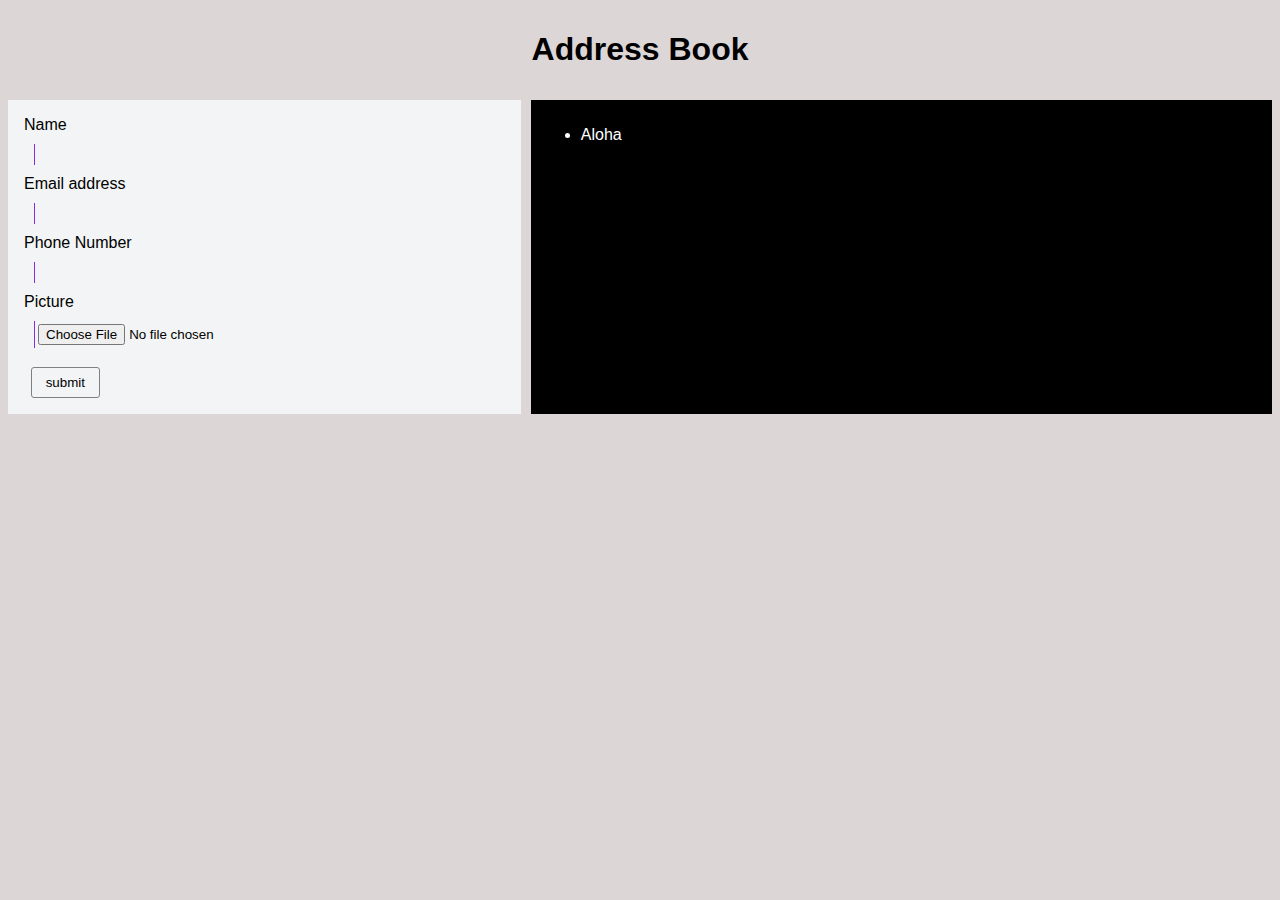
==== index.html @ eb3199a0 "files" ====
<!DOCTYPE html>
<html lang="en">
<head>
    <meta charset="UTF-8">
    <meta name="viewport" content="width=device-width, initial-scale=1.0">
    <meta http-equiv="X-UA-Compatible" content="ie=edge">
    <title>Address Book</title>
    <link rel="stylesheet" href="css/styles.css">
</head>
<body>
    <section>
            <h1>Address Book</h1>
    </section>
    <section id="main">
            <section id="form-content">
                    <form action="">
                        <label for="name">Name</label><br>
                        <input type="text" name ="name" id="name"> <br>
            
                        <label for="email">Email address</label><br>
                        <input type="email" name ="email" id="email"> <br>
            
                        <label for="phone">Phone Number</label><br>
                        <input type="number"  name ="phone" id="phone"> <br>
            
                        <label for="image">Picture</label><br>
                        <input type="file"  name ="image" id="image" accept="image/*"> <br>
                        <!-- <input type="image" src="" alt=""> -->
                        <button  id="submit" >submit</button>
                    </form>
                </section>
                <section id="form-output">
                    <ul>
                        <li>Aloha</li>
                    </ul>
                </section>    
    </section>
    
</body>
<script src="js/addressBook.js"></script>
</html>
---- css/styles.css ----
body{
    text-align: center;
    font-family: 'Trebuchet MS', 'Lucida Sans Unicode', 'Lucida Grande', 'Lucida Sans', Arial, sans-serif;
    background-color: rgb(220, 214, 214);
}

h1{
padding: 10px;
}

input{
    padding: 3px;
    margin : 10px;
    width: 70%;
    border: none;
    border-left: 1px solid blueviolet;
    outline: none;
    background: transparent;
    /* border-bottom: 0.1px solid grey; */
}
section#form-content{
    padding: 1em;
    background-color: #f2f4f5;
    text-align: left;    
    text-justify: inter-cluster;
    width: 40%;
}
section#form-output{
    margin-left: 10px;
    background-color: black;
    width :60%;
    color: white;
    text-align: left;    
    padding: 10px;    
}
section#main{
    display: flex;
}
.editbody{
    background-color: rgb(220, 214, 255);
}

:any-link{
    text-decoration: none;
    color: white;
}

button{
    background: transparent;
    border: 1px solid grey;
    padding: 7px 14px 7px 14px;
    margin-top:0.7em;
    margin-left: 0.5em;
    border-radius: 3px;
}
button:hover{
    color: white;
    background: grey;
    font-family: 'Trebuchet MS', 'Lucida Sans Unicode', 'Lucida Grande', 'Lucida Sans', Arial, sans-serif;
    transition: 0.3s ease-in;
}
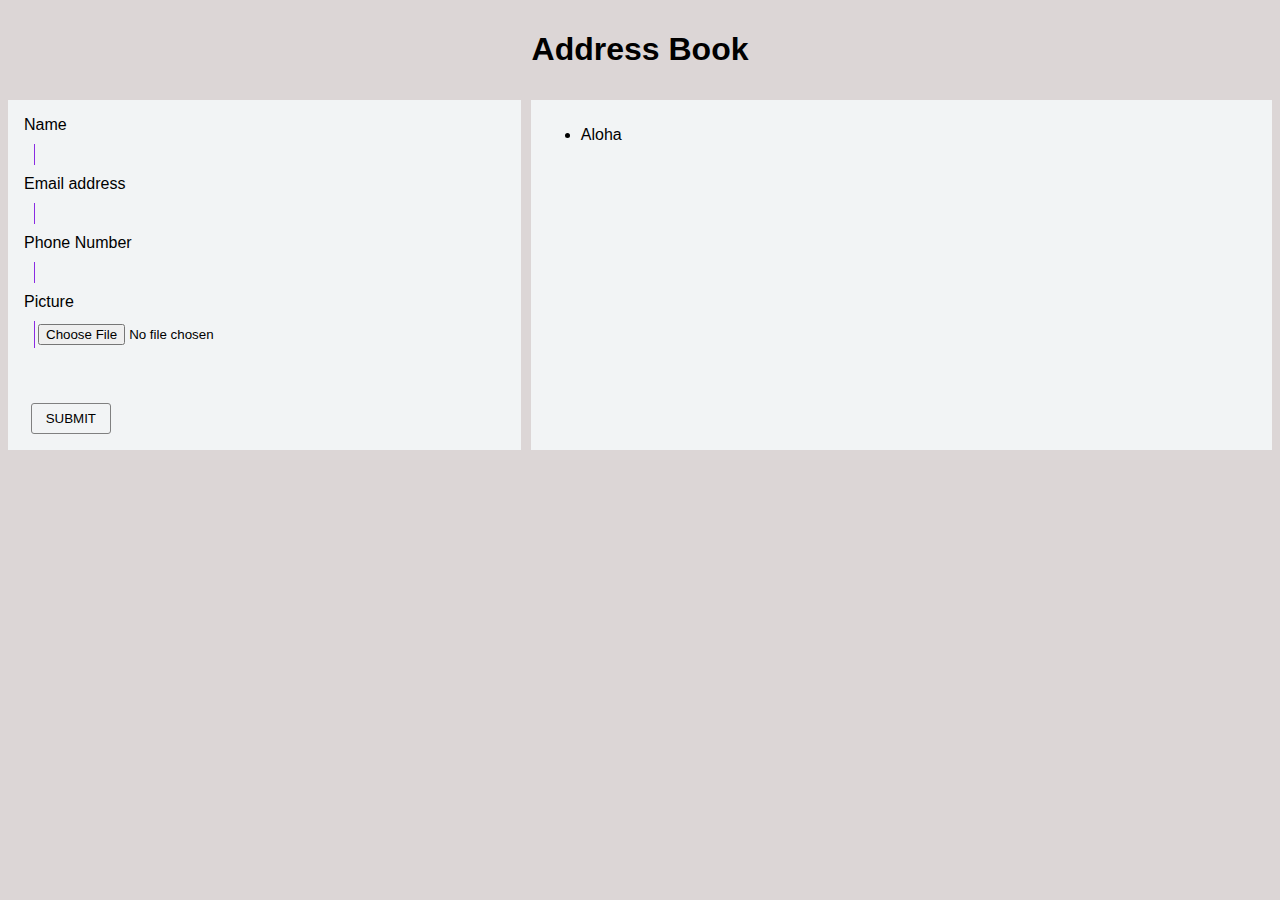
==== commit 1f501802: "changes" ====
--- a/index.html
+++ b/index.html
@@ -26,11 +26,13 @@
                         <label for="image">Picture</label><br>
                         <input type="file"  name ="image" id="image" accept="image/*"> <br>
                         <!-- <input type="image" src="" alt=""> -->
-                        <button  id="submit" >submit</button>
+                        <br>
+                        <br>
+                        <button  id="submit" >SUBMIT</button>
                     </form>
                 </section>
                 <section id="form-output">
-                    <ul>
+                    <ul id="list-output">
                         <li>Aloha</li>
                     </ul>
                 </section>    
--- a/css/styles.css
+++ b/css/styles.css
@@ -27,9 +27,9 @@
 }
 section#form-output{
     margin-left: 10px;
-    background-color: black;
+    background-color: #f2f4f5;
     width :60%;
-    color: white;
+    color: black;
     text-align: left;    
     padding: 10px;    
 }
@@ -42,7 +42,7 @@
 
 :any-link{
     text-decoration: none;
-    color: white;
+    color: black;
 }
 
 button{
@@ -52,10 +52,11 @@
     margin-top:0.7em;
     margin-left: 0.5em;
     border-radius: 3px;
+    outline:none;
 }
 button:hover{
     color: white;
     background: grey;
-    font-family: 'Trebuchet MS', 'Lucida Sans Unicode', 'Lucida Grande', 'Lucida Sans', Arial, sans-serif;
-    transition: 0.3s ease-in;
+    transition: 0.3s ease;  
+    outline:none;    
 }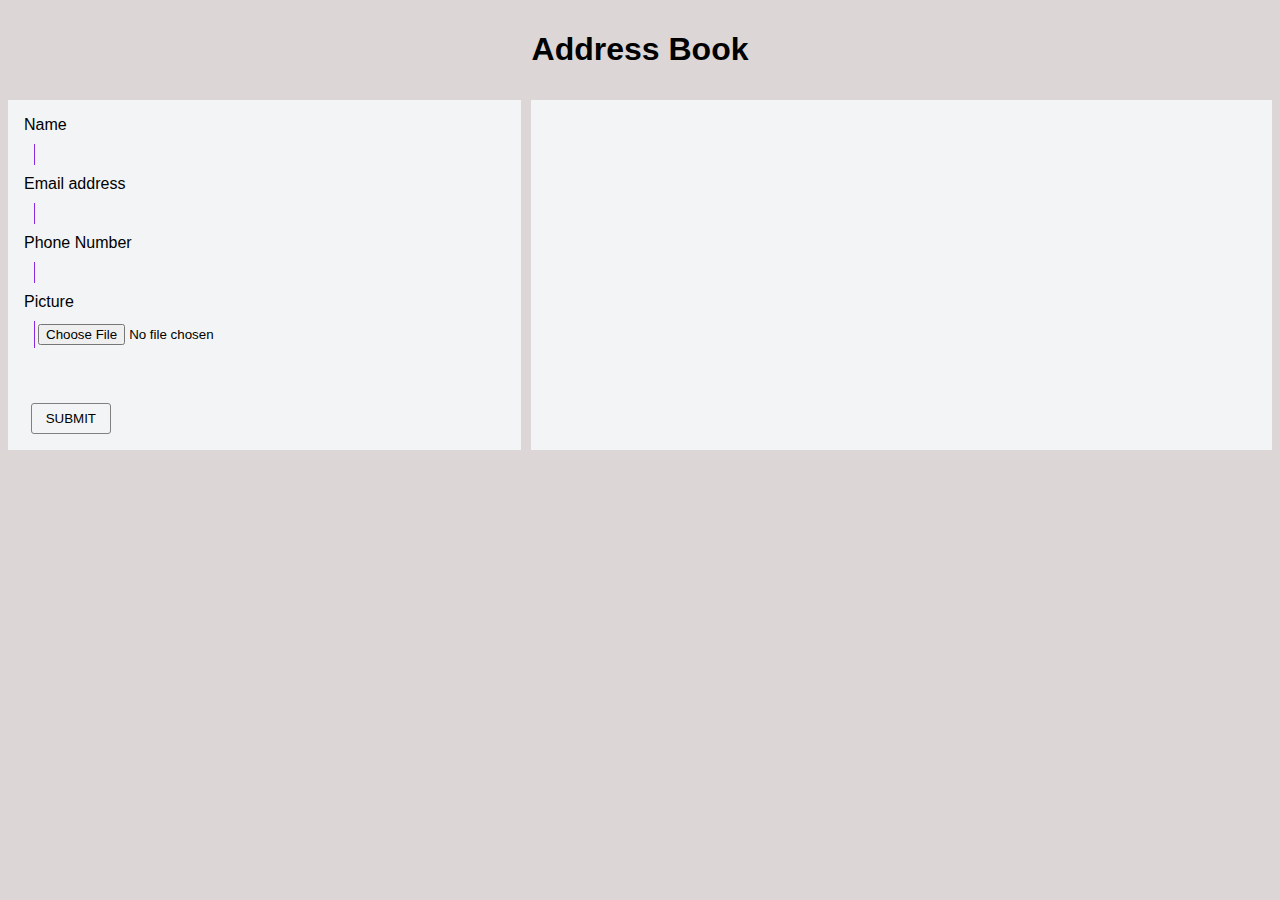
==== commit bb4cc7df: "workkk" ====
--- a/index.html
+++ b/index.html
@@ -33,7 +33,6 @@
                 </section>
                 <section id="form-output">
                     <ul id="list-output">
-                        <li>Aloha</li>
                     </ul>
                 </section>    
     </section>
